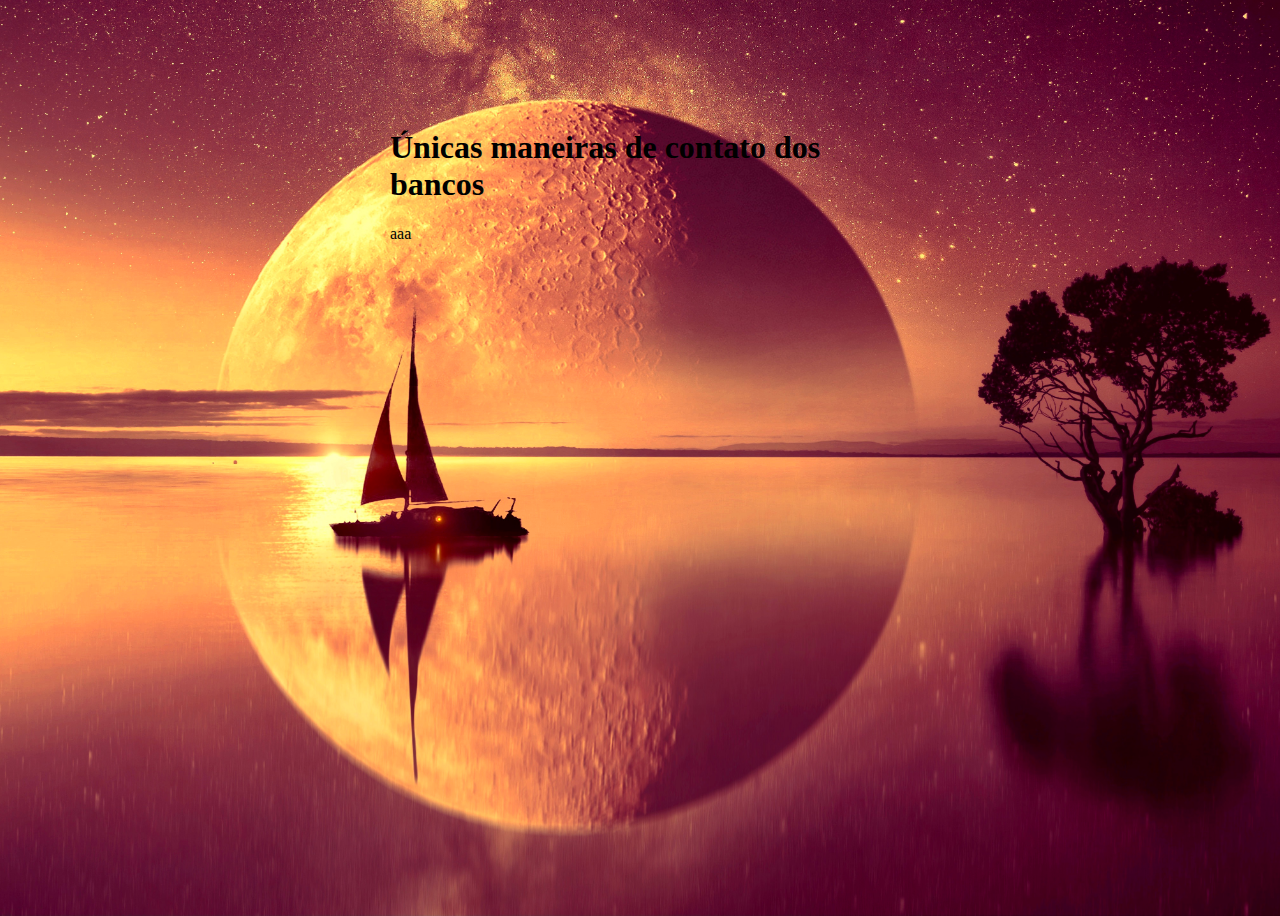
==== banco.html @ 75ac47b9 "adições em cada página" ====
<!DOCTYPE html>
<html lang="pt-br">
<head>
    <meta charset="UTF-8">
    <meta http-equiv="X-UA-Compatible" content="IE=edge">
    <meta name="viewport" content="width=device-width, initial-scale=1.0">
    <title>Únicas maneiras de contato dos bancos</title>
    <style>
        body{
        height: 100vh;
        background-color: #000;
        background-image: url('back.jpg');
        background-position: center top;
        background-repeat: no-repeat;
        background-size: cover;
        }
        main {
            width: 500px;
            padding: 100px;
            margin: auto;
            border: 1 px ;
        }
    </style>
</head>
<body>
    <main>
        <h1>Únicas maneiras de contato dos bancos</h1>
        <p>aaa</p>

</body>
</main>
</html>
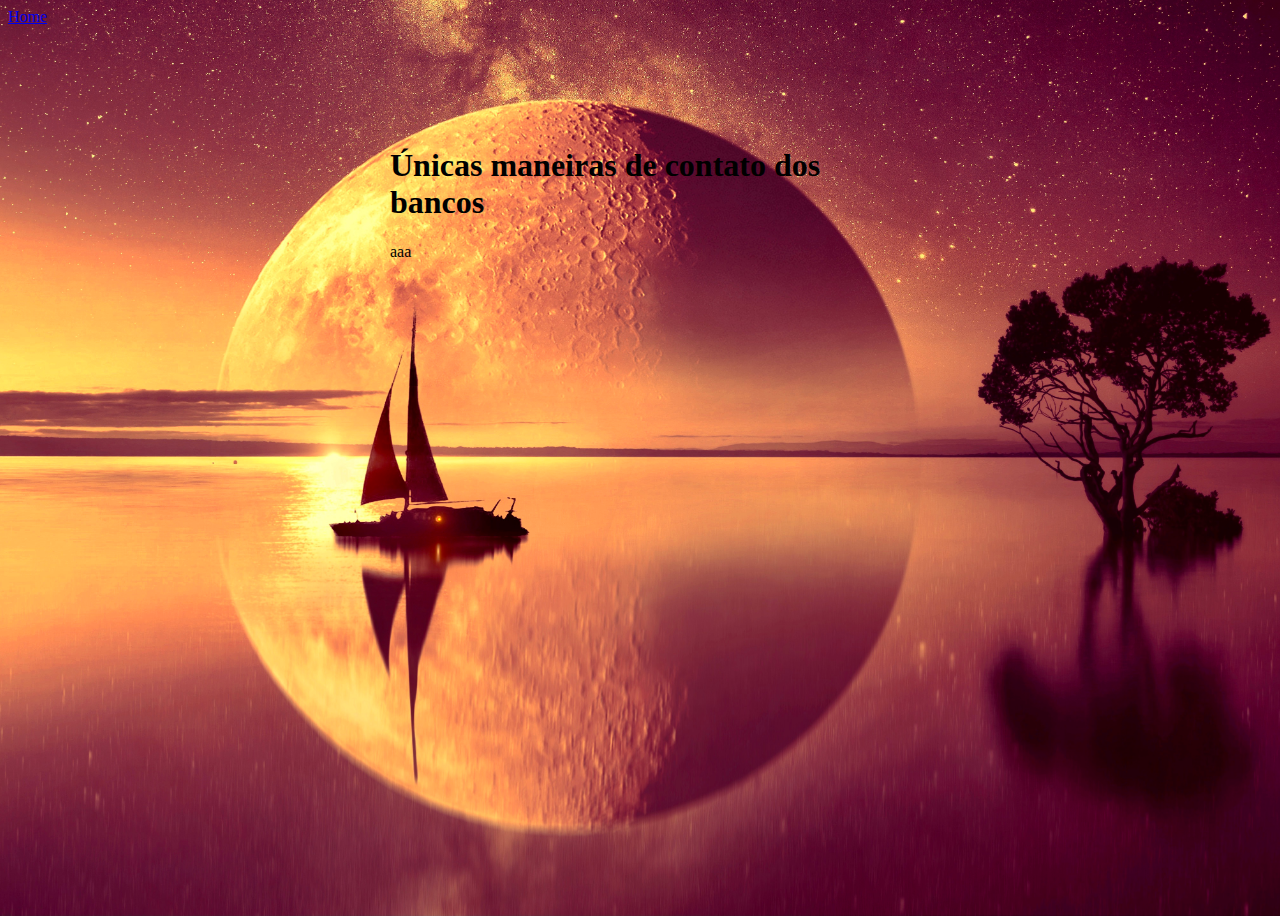
==== commit 89d6ad78: "adição retorno" ====
--- a/banco.html
+++ b/banco.html
@@ -23,6 +23,9 @@
     </style>
 </head>
 <body>
+    <header>
+        <a class="cabecalhoPrincipal-nav-link" href="index.html">Home</a>
+    </header>
     <main>
         <h1>Únicas maneiras de contato dos bancos</h1>
         <p>aaa</p>
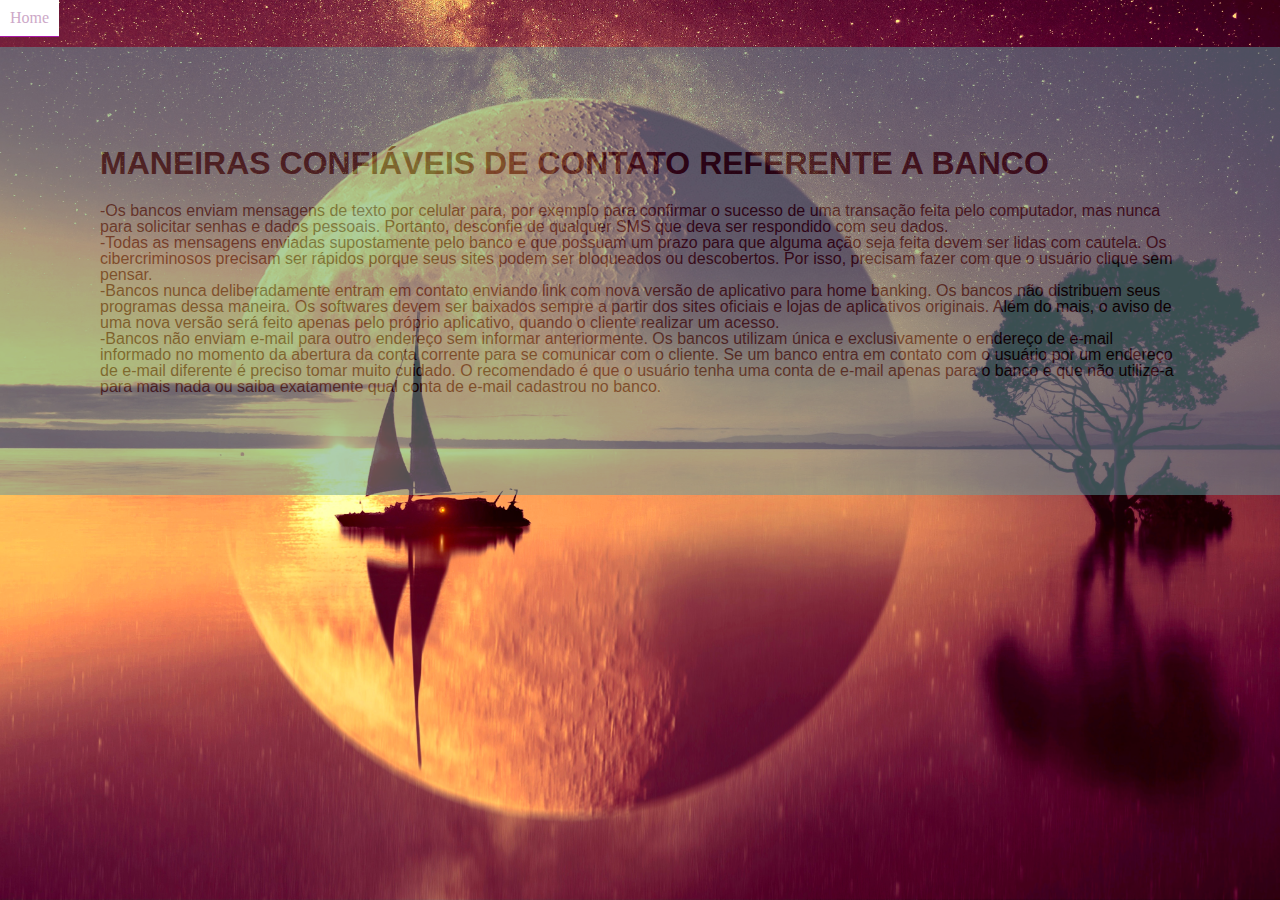
==== commit a7544909: "Acréscimo" ====
--- a/banco.html
+++ b/banco.html
@@ -5,6 +5,8 @@
     <meta http-equiv="X-UA-Compatible" content="IE=edge">
     <meta name="viewport" content="width=device-width, initial-scale=1.0">
     <title>Únicas maneiras de contato dos bancos</title>
+    <link rel="stylesheet" href="reset.css">
+    <link rel="stylesheet" href="style-paginas.css">
     <style>
         body{
         height: 100vh;
@@ -26,9 +28,12 @@
     <header>
         <a class="cabecalhoPrincipal-nav-link" href="index.html">Home</a>
     </header>
-    <main>
-        <h1>Únicas maneiras de contato dos bancos</h1>
-        <p>aaa</p>
+    <main class="produtos-main">
+        <h1 class="texto-principal">Maneiras confiáveis de contato referente a banco</h1>
+        <p>-Os bancos enviam mensagens de texto por celular para, por exemplo para confirmar o sucesso de uma transação feita pelo computador, mas nunca para solicitar senhas e dados pessoais. Portanto, desconfie de qualquer SMS que deva ser respondido com seu dados.
+        <p>-Todas as mensagens enviadas supostamente pelo banco e que possuam um prazo para que alguma ação seja feita devem ser lidas com cautela. Os cibercriminosos precisam ser rápidos porque seus sites podem ser bloqueados ou descobertos. Por isso, precisam fazer com que o usuário clique sem pensar.</p>
+        <p>-Bancos nunca deliberadamente entram em contato enviando link com nova versão de aplicativo para home banking. Os bancos não distribuem seus programas dessa maneira. Os softwares devem ser baixados sempre a partir dos sites oficiais e lojas de aplicativos originais. Além do mais, o aviso de uma nova versão será feito apenas pelo próprio aplicativo, quando o cliente realizar um acesso.</p>
+        <p>-Bancos não enviam e-mail para outro endereço sem informar anteriormente. Os bancos utilizam única e exclusivamente o endereço de e-mail informado no momento da abertura da conta corrente para se comunicar com o cliente. Se um banco entra em contato com o usuário por um endereço de e-mail diferente é preciso tomar muito cuidado. O recomendado é que o usuário tenha uma conta de e-mail apenas para o banco e que não utilize-a para mais nada ou saiba exatamente qual conta de e-mail cadastrou no banco.</p>
 
 </body>
 </main>
--- a/style-paginas.css
+++ b/style-paginas.css
@@ -0,0 +1,38 @@
+@charset "UTF-8";
+* {
+    font-family: Arial;
+}
+     .produtos-main {
+        width: 100%;
+        padding: 100px;
+        background-color: cadetblue;
+        margin: auto;
+        border: 1 px ;
+         opacity: 0.5;
+         display: table-cell;
+         vertical-align: middle;
+       
+    }
+     .texto {
+        text-align: justify;
+        display: table-cell;
+        vertical-align: middle;
+     }
+.cabecalhoPrincipal-nav-link {
+    padding: 10px;
+	margin-bottom: 10px;
+	color: #cda9c8;
+	background-color: #FFF;
+	text-decoration: none;
+	transition: .5s;
+	display: inline-block;
+    border-bottom: 1px solid #a918a7;
+
+}
+.texto-principal { 
+    font-size: 2rem;
+    font-weight: 700;
+    text-transform: uppercase;
+    margin-bottom: 1.5rem;
+
+}